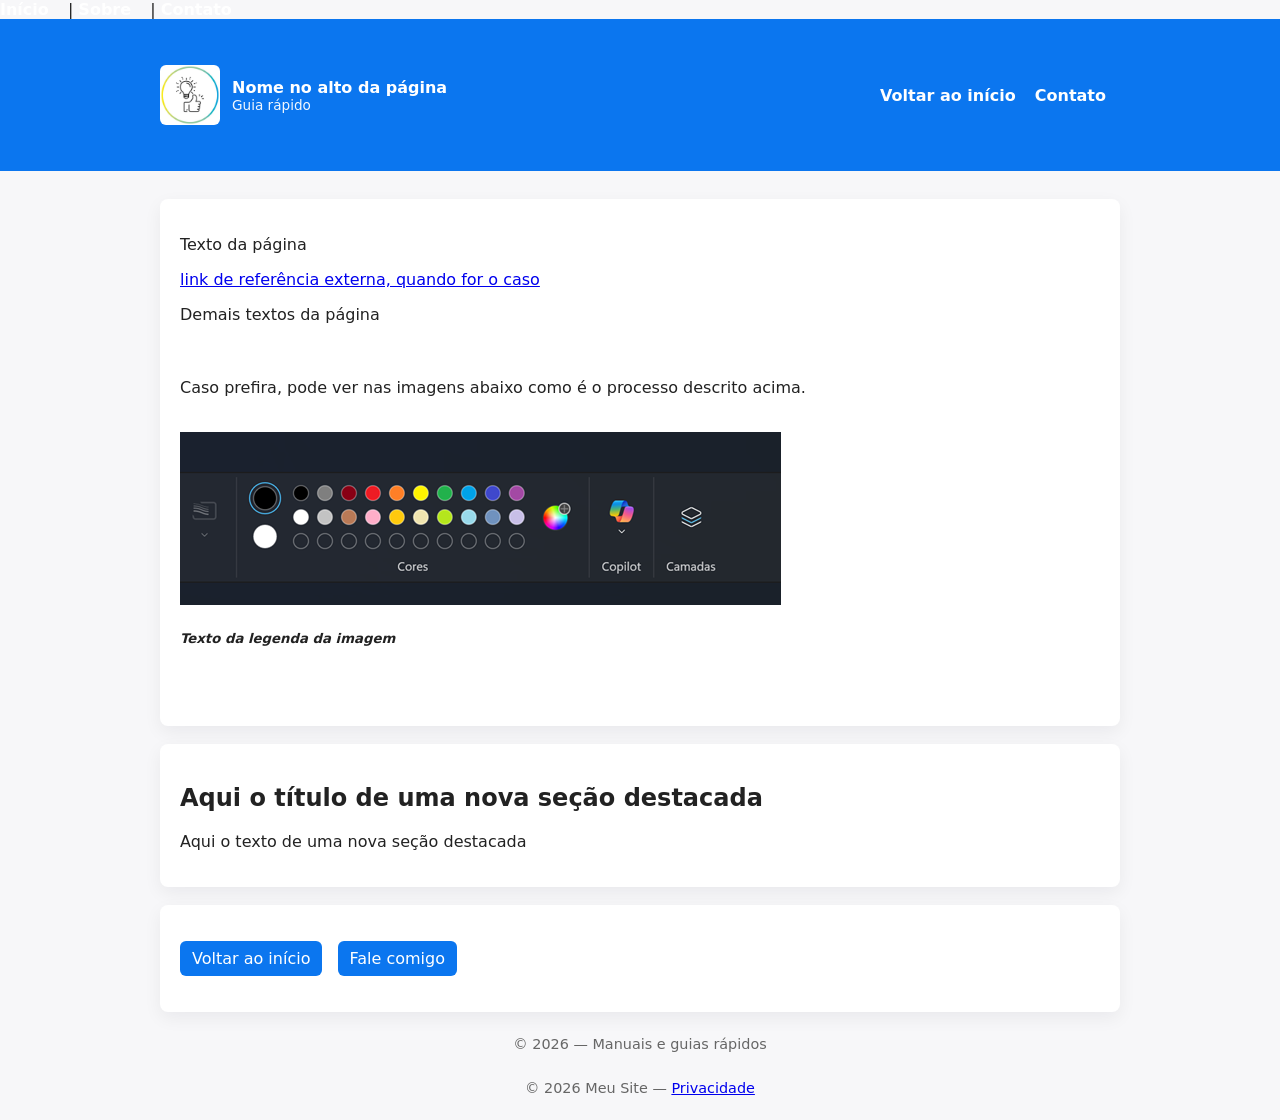
==== _modelo.html @ 5c0e1aac "'#'" ====
<!doctype html>
<html lang="pt-BR">

<head>
  <meta charset="utf-8">
  <meta name="viewport" content="width=device-width,initial-scale=1">
  <title>titulo da janela</title>
  <style>
    :root {
      --bg: #f7f7f9;
      --card: #fff;
      --accent: #0b76ef;
      --text: #222
    }

    body {
      margin: 0;
      font-family: system-ui, -apple-system, Segoe UI, Roboto, "Helvetica Neue", sans-serif;
      background: var(--bg);
      color: var(--text)
    }

    header {
      background: var(--accent);
      color: #fff;
      padding: 18px 20px
    }

    .container {
      max-width: 960px;
      margin: 28px auto;
      padding: 0 16px
    }

    nav a {
      color: #fff;
      text-decoration: none;
      margin-right: 14px;
      font-weight: 600
    }

    .card {
      background: var(--card);
      padding: 20px;
      border-radius: 8px;
      box-shadow: 0 6px 18px rgba(20, 20, 30, 0.06)
    }

    .hero {
      display: flex;
      align-items: center;
      gap: 18px
    }

    .hero h1 {
      margin: 0;
      font-size: 1.6rem
    }

    .links a {
      display: inline-block;
      margin-right: 10px;
      padding: 8px 12px;
      background: var(--accent);
      color: #fff;
      border-radius: 6px;
      text-decoration: none
    }

    img.responsive {
      max-width: 100%;
      height: auto;
      border-radius: 6px;
      margin-top: 12px
    }

    footer {
      color: #666;
      font-size: 0.9rem;
      margin: 24px 0;
      text-align: center
    }
  </style>
</head>

<body>
    <div id="site-header"></div>

  <header>
    <div class="container" style="display:flex;align-items:center;justify-content:space-between">
      <div style="display:flex;align-items:center;gap:12px">
        <img src="images/dicas.jpg" alt="Logo" style="width:60px;height:60px;border-radius:6px;object-fit:cover">
        <div>
          <div style="font-weight:700">Nome no alto da página</div>
          <div style="font-size:0.85rem;opacity:0.95">Guia rápido</div>
        </div>
      </div>
      <nav>
        <a href="home.html">Voltar ao início</a>
        <a href="contato.html">Contato</a>
      </nav>
    </div>
  </header>
  <main class="container">
    <section class="card hero">
      <div>
        <p style="margin-top:8px">
        <p>Texto da página</p>
        <p><a href="https://superdicas.github.io/indice/home.html">link de referência externa, quando for o caso</a></p>
        <p>Demais textos da página</p>
        <p></p>
        <p></p>
        <p><br><br>Caso prefira, pode ver nas imagens abaixo como é o processo descrito acima.<br><br></p>
        <p></p>
        <img src="images/imagem-modelo.png" alt="Descrição" style="max-width:100%;height:auto;">
        <section class="especial">
          <h5><i>Texto da legenda da imagem</i></h5><br><br>
        </section>
      </div>
    </section>

    <section class="card" style="margin-top:18px">
      <h2>Aqui o título de uma nova seção destacada</h2>
      <p>Aqui o texto de uma nova seção destacada
      </p>
    </section>

    <section class="card" style="margin-top:18px">
      <p>
      <div class="links" style="margin-top:12px">
        <a href="home.html">Voltar ao início</a>
        <a href="contato.html">Fale comigo</a>
      </div>
      </p>
    </section>

    <footer>
      © 2026 — Manuais e guias rápidos
    </footer>
  </main>
    <div id="site-footer"></div>

  <script>
    async function includeHTML(elSelector, url){
      const target = document.querySelector(elSelector);
      if (!target) return;
      try {
        const res = await fetch(url);
        if (!res.ok) { target.innerHTML = ''; return; }
        target.innerHTML = await res.text();
      } catch(e){
        console.error('includeHTML error', e);
      }
    }
    // use caminhos absolutos para evitar problemas com subpastas
    includeHTML('#site-header','/header.html');
    includeHTML('#site-footer','/footer.html');
  </script>
</body>

</html>
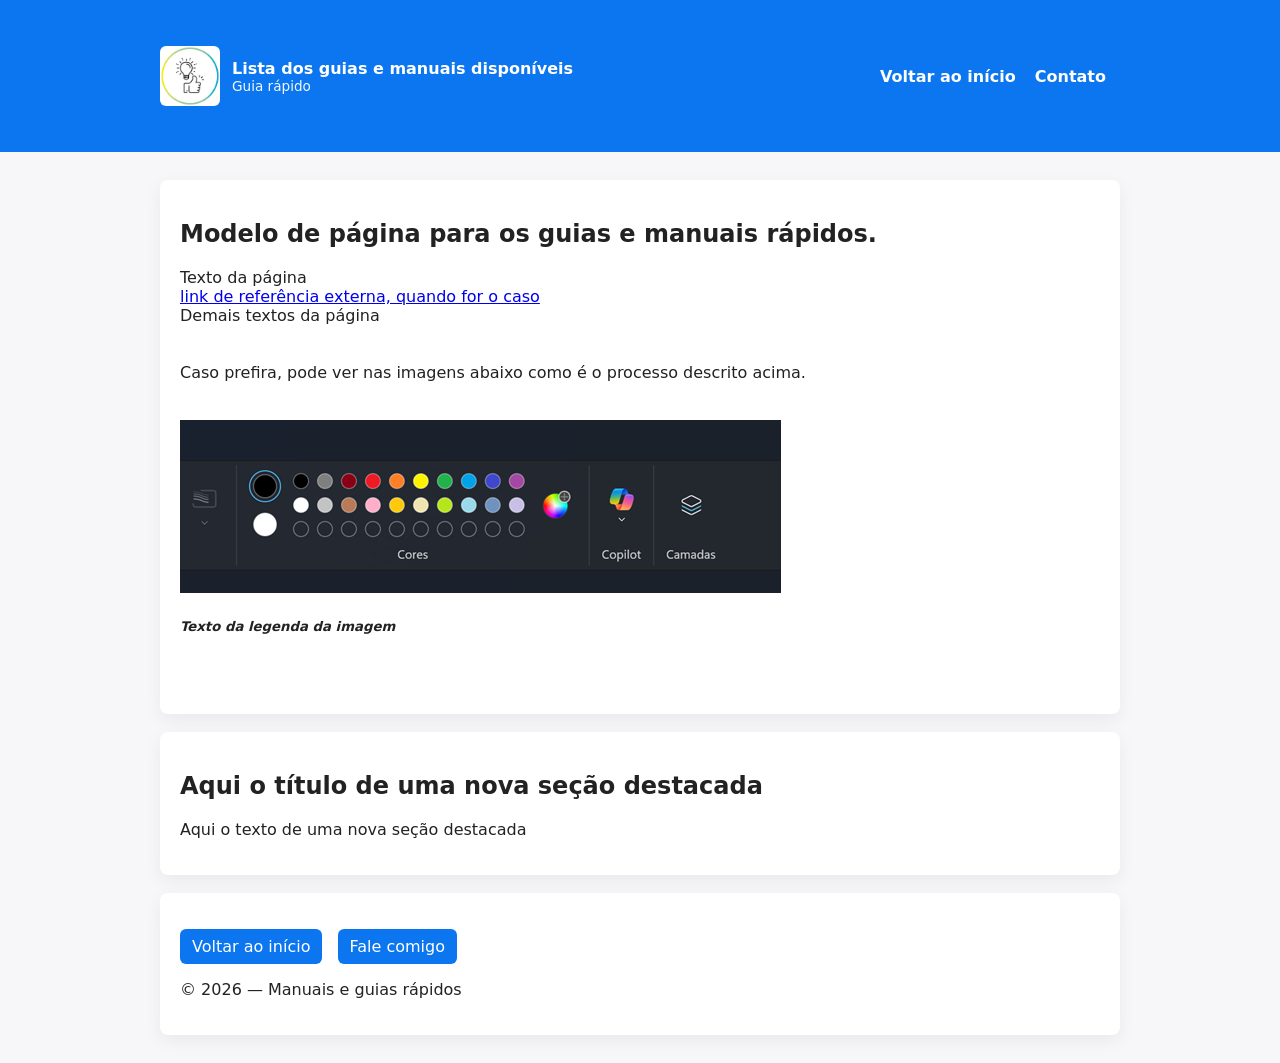
==== commit 4db46ad5: "'#'" ====
--- a/_modelo.html
+++ b/_modelo.html
@@ -4,114 +4,24 @@
 <head>
   <meta charset="utf-8">
   <meta name="viewport" content="width=device-width,initial-scale=1">
-  <title>titulo da janela</title>
-  <style>
-    :root {
-      --bg: #f7f7f9;
-      --card: #fff;
-      --accent: #0b76ef;
-      --text: #222
-    }
-
-    body {
-      margin: 0;
-      font-family: system-ui, -apple-system, Segoe UI, Roboto, "Helvetica Neue", sans-serif;
-      background: var(--bg);
-      color: var(--text)
-    }
-
-    header {
-      background: var(--accent);
-      color: #fff;
-      padding: 18px 20px
-    }
-
-    .container {
-      max-width: 960px;
-      margin: 28px auto;
-      padding: 0 16px
-    }
-
-    nav a {
-      color: #fff;
-      text-decoration: none;
-      margin-right: 14px;
-      font-weight: 600
-    }
-
-    .card {
-      background: var(--card);
-      padding: 20px;
-      border-radius: 8px;
-      box-shadow: 0 6px 18px rgba(20, 20, 30, 0.06)
-    }
-
-    .hero {
-      display: flex;
-      align-items: center;
-      gap: 18px
-    }
-
-    .hero h1 {
-      margin: 0;
-      font-size: 1.6rem
-    }
-
-    .links a {
-      display: inline-block;
-      margin-right: 10px;
-      padding: 8px 12px;
-      background: var(--accent);
-      color: #fff;
-      border-radius: 6px;
-      text-decoration: none
-    }
-
-    img.responsive {
-      max-width: 100%;
-      height: auto;
-      border-radius: 6px;
-      margin-top: 12px
-    }
-
-    footer {
-      color: #666;
-      font-size: 0.9rem;
-      margin: 24px 0;
-      text-align: center
-    }
-  </style>
+  <title>Manuais e guias rápidos</title>
+  <link rel="stylesheet" href="styles.css">
+  <script src="components/header.js" defer></script>
+  <script src="components/footer.js" type="text/javascript" defer></script>
 </head>
 
 <body>
-    <div id="site-header"></div>
+      <header-component></header-component>
 
-  <header>
-    <div class="container" style="display:flex;align-items:center;justify-content:space-between">
-      <div style="display:flex;align-items:center;gap:12px">
-        <img src="images/dicas.jpg" alt="Logo" style="width:60px;height:60px;border-radius:6px;object-fit:cover">
-        <div>
-          <div style="font-weight:700">Nome no alto da página</div>
-          <div style="font-size:0.85rem;opacity:0.95">Guia rápido</div>
-        </div>
-      </div>
-      <nav>
-        <a href="home.html">Voltar ao início</a>
-        <a href="contato.html">Contato</a>
-      </nav>
-    </div>
-  </header>
   <main class="container">
-    <section class="card hero">
+    <section class="card">
       <div>
+        <h2>Modelo de página para os guias e manuais rápidos.</h2>
         <p style="margin-top:8px">
-        <p>Texto da página</p>
-        <p><a href="https://superdicas.github.io/indice/home.html">link de referência externa, quando for o caso</a></p>
-        <p>Demais textos da página</p>
-        <p></p>
-        <p></p>
-        <p><br><br>Caso prefira, pode ver nas imagens abaixo como é o processo descrito acima.<br><br></p>
-        <p></p>
+        Texto da página<br>
+        <a href="home.html">link de referência externa, quando for o caso</a><br>
+        Demais textos da página<br>
+        <br><br>Caso prefira, pode ver nas imagens abaixo como é o processo descrito acima.<br><br><br>
         <img src="images/imagem-modelo.png" alt="Descrição" style="max-width:100%;height:auto;">
         <section class="especial">
           <h5><i>Texto da legenda da imagem</i></h5><br><br>
@@ -128,34 +38,11 @@
     <section class="card" style="margin-top:18px">
       <p>
       <div class="links" style="margin-top:12px">
-        <a href="home.html">Voltar ao início</a>
-        <a href="contato.html">Fale comigo</a>
+      <footer-component></footer-component>
       </div>
       </p>
     </section>
-
-    <footer>
-      © 2026 — Manuais e guias rápidos
-    </footer>
   </main>
-    <div id="site-footer"></div>
-
-  <script>
-    async function includeHTML(elSelector, url){
-      const target = document.querySelector(elSelector);
-      if (!target) return;
-      try {
-        const res = await fetch(url);
-        if (!res.ok) { target.innerHTML = ''; return; }
-        target.innerHTML = await res.text();
-      } catch(e){
-        console.error('includeHTML error', e);
-      }
-    }
-    // use caminhos absolutos para evitar problemas com subpastas
-    includeHTML('#site-header','/header.html');
-    includeHTML('#site-footer','/footer.html');
-  </script>
 </body>
 
 </html>
